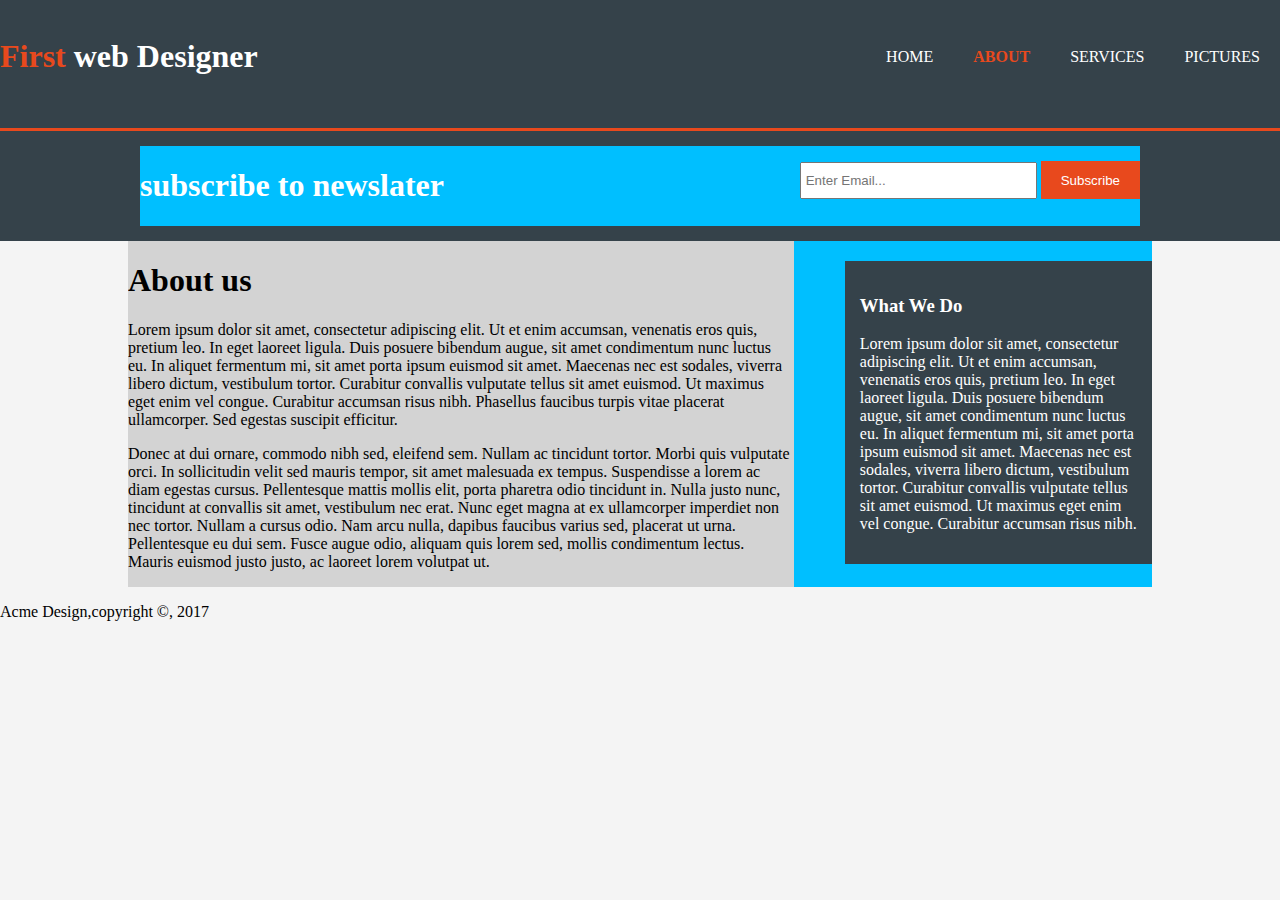
==== test2/About.html @ 86ac7981 "HackYouFuture" ====
<!DOCTYPE  html>
<html>
<head>
  <meta charset="utf-8">
  <meta name="viewport" content="width=device-width">
  <meta name="description"content="First professional web design">
  <meta name="keywords" content="web design first web design professional">
  <meta name="author" content="Ismail Yagoub">
  <title>First web Design | About</title>
    <link  href="styles/style.css"  type="text/css" rel="stylesheet"/>
   </head>

      <body>
        <header>
          <div class="continer">
            <div id="branding">
              <h1><span class="highlight">First</span> web Designer</h1>
            </div>
            <nav>
              <ul>
                <li><a href="index.html">Home</a></li>
                <li class="current"><a href="About.html">About</a></li>
                  <li><a href="Services.html">Services</a></li>
                  <li><a href="Pictures.html">Pictures</a></li>

              </ul>

              </nav>
          </div>
        </header>


          <section id="newslatter">
            <div class="container">
              <h1>subscribe to newslater</h1>
                <form>
                  <input type="email" placeholder="Enter Email...">
                  <button type="submit" class="button_1">Subscribe</button>


                </form>
              </div>
         </section>

          <section id="main">
            <div class="container">
              <article id="main-col">
                <h1 class="main title">About us</h1>
                <p>Lorem ipsum dolor sit amet, consectetur adipiscing elit. Ut et enim accumsan, venenatis eros quis, pretium leo. In eget laoreet ligula. Duis posuere bibendum augue, sit amet condimentum nunc luctus eu. In aliquet fermentum mi, sit amet porta ipsum euismod sit amet. Maecenas nec est sodales, viverra libero dictum, vestibulum tortor. Curabitur convallis vulputate tellus sit amet euismod. Ut maximus eget enim vel congue. Curabitur accumsan risus nibh. Phasellus faucibus turpis vitae placerat ullamcorper. Sed egestas suscipit efficitur.
            </p>
               <p>Donec at dui ornare, commodo nibh sed, eleifend sem. Nullam ac tincidunt tortor. Morbi quis vulputate orci. In sollicitudin velit sed mauris tempor, sit amet malesuada ex tempus. Suspendisse a lorem ac diam egestas cursus. Pellentesque mattis mollis elit, porta pharetra odio tincidunt in. Nulla justo nunc, tincidunt at convallis sit amet, vestibulum nec erat. Nunc eget magna at ex ullamcorper imperdiet non nec tortor. Nullam a cursus odio. Nam arcu nulla, dapibus faucibus varius sed, placerat ut urna. Pellentesque eu dui sem. Fusce augue odio, aliquam quis lorem sed, mollis condimentum lectus. Mauris euismod justo justo, ac laoreet lorem volutpat ut.</p>
        </article>
        <aside id="sidebar">
          <div class="dark">
          <h3>What We Do</h3>
          <p>Lorem ipsum dolor sit amet, consectetur adipiscing elit. Ut et enim accumsan, venenatis eros quis, pretium leo. In eget laoreet ligula. Duis posuere bibendum augue, sit amet condimentum nunc luctus eu. In aliquet fermentum mi, sit amet porta ipsum euismod sit amet. Maecenas nec est sodales, viverra libero dictum, vestibulum tortor. Curabitur convallis vulputate tellus sit amet euismod. Ut maximus eget enim vel congue. Curabitur accumsan risus nibh.</p>
        </div>
      </aside>
          </div>
          </section>
          <footer>
            <p>Acme Design,copyright &copy, 2017</p>


          </footer>
       </body>
    </html>
---- test2/styles/style.css ----
body{font:15px/1.5, arial, Helvetica,sans-serif;
  padding: 0;
  margin: 0;
  background-color: #f4f4f4;
}
/*global*/
.container{
  width: 80%;
  margin:auto;
  overflow: hidden;
  background: deepskyblue;
}
  ul{
    padding: 0;
    margin: 0;
  }
  .button_1{
    height: 38px;
    background: #e8491d;
    border: 0;
    padding-left: 20px;
    padding-right: 20px;
    color: #ffffff;
  }
  .dark{
    padding: 15px;
    background-color: #35424a;
    color: #ffffff;
    margin-top: 10px;
    margin-bottom: 10px;
  }
  /*services*/
  ul#services li{
    list-style: none;
    padding: 20px;
    border: #cccccc solid 1px;
    margin-bottom: 5px;
    background: #e6e6e6;
  }
/*header*/
header{background: #35424a;
  color: #ffffff;
  padding-top: 38px;
  min-height: 70px;
  border-bottom: #e8491d 3px solid;
}
header a{
  color: #ffffff;
  text-align: right;
  text-decoration: none;
  text-transform: uppercase;
  font-size: 16px;
}

  header li{
    float: left;
    display: inline;
    padding: 0 20px 0 20px;

  }
  header #branding{
float: left;
}
header #branding h1{
  margin: 0;
}
header nav{
    float: right;
    margin-top: 10px;

}
header .highlight, header .current a{
  color: #e8491d;
  font-weight: bold;

}
header a:hover{
  color: #cccccc;
  font-weight: bold;

}
/*showcase*/
#showcase{
  min-height: 400px;
  background: deepskyblue;// url('../image/solar.jpg') no-repeat 500px 100px;
  text-align: center;
  color: #e8491d ;
}
  #showcase h1{
    padding-top: 100px;
    margin-bottom: 10px;
    font-size: 55px;

  }

#showcase p{
  font-size: 20px;
}

#newslatter{
  padding:15px;
  color:#ffffff;
  background:#35424a;
}
#newslatter h1{
  float: left;
}
#newslatter form{
  float:right;
  margin-top:15px;
}
#newslatter input[type="email"]{
  padding: 4px;
  height: 25px;
  width: 225px;

}
/*boxes*/
#boxes .box{
  margin-top: 20px;
}
#boxes .box{
  float: left;
  text-align: center;
  width:30%;
  padding: 10px;
}
#boxes .box img{
  width: 100px;

}
/*sidebar*/
aside#sidebar{
  float: right;
  margin-top: 10px;
  width: 30%;

}
/*main-col*/
article#main-col{
  background: lightgrey;
  float: left;
  width: 65%;
}

header{
  padding-bottom:20px;
}
#showcase{
  margin-top: 40px;
}
/*midia query*/
@media(max-width: 768px){
  header #branding,
  header nav,
  header nav li,
  #newslatter h1,
  #newslatter form,
  #boxes .box,
  article#main-col,
  aside#sidebar{
    float: none;
    text-align: center;
    width: 100%;
  }
header{
  padding-bottom: 20px;
  }
  #showcase{
    margin-top: 40px;
  }
#newslatter button,.quote button{
  display: block;
  width: 100%;
}
#newslatter input[type="email"], .quote input, .quote textarea{
  width:100%;
  margin-bottom:5px;
}

}
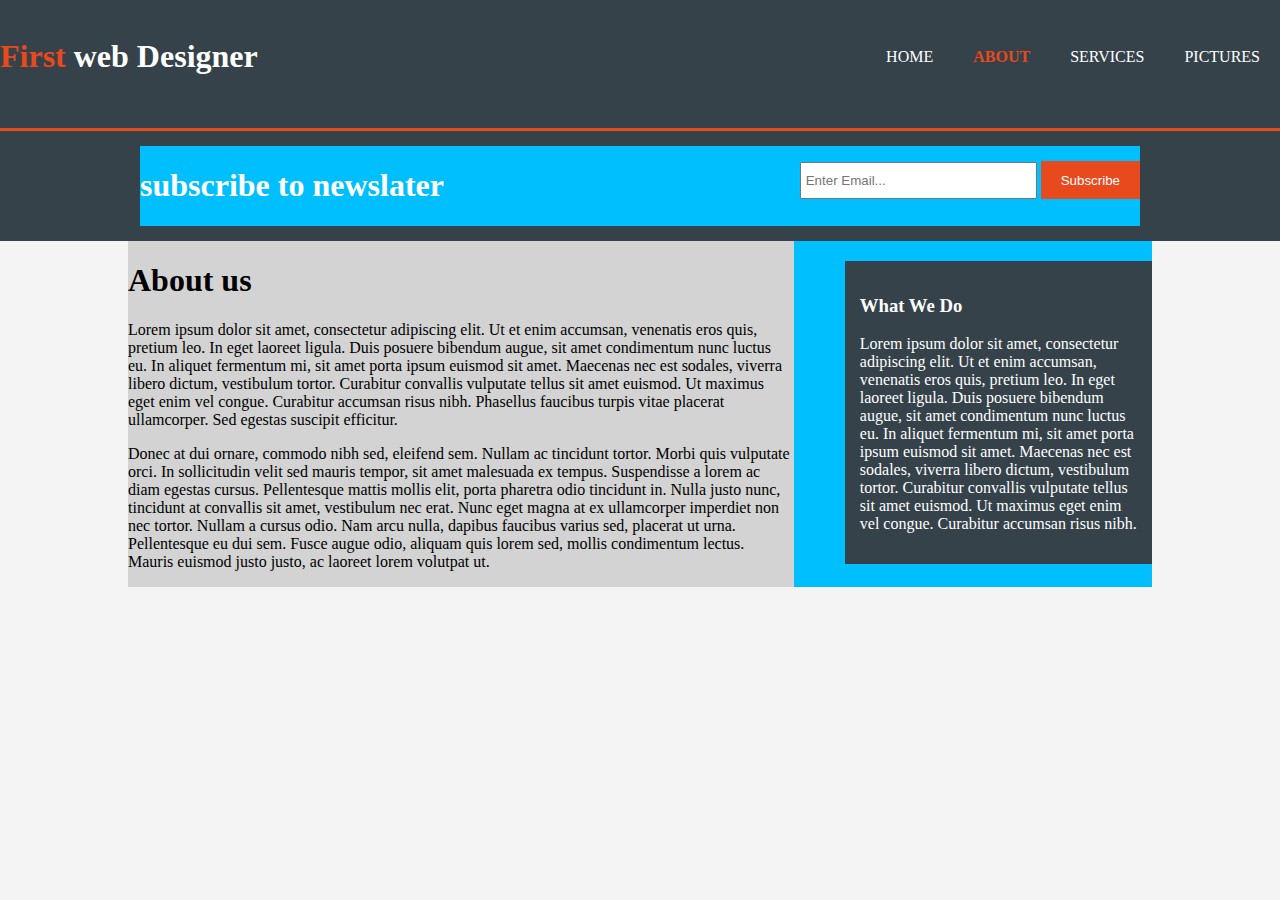
==== commit e908762a: "this removed footer" ====
--- a/test2/About.html
+++ b/test2/About.html
@@ -59,7 +59,7 @@
           </div>
           </section>
           <footer>
-            <p>Acme Design,copyright &copy, 2017</p>
+      
 
 
           </footer>
